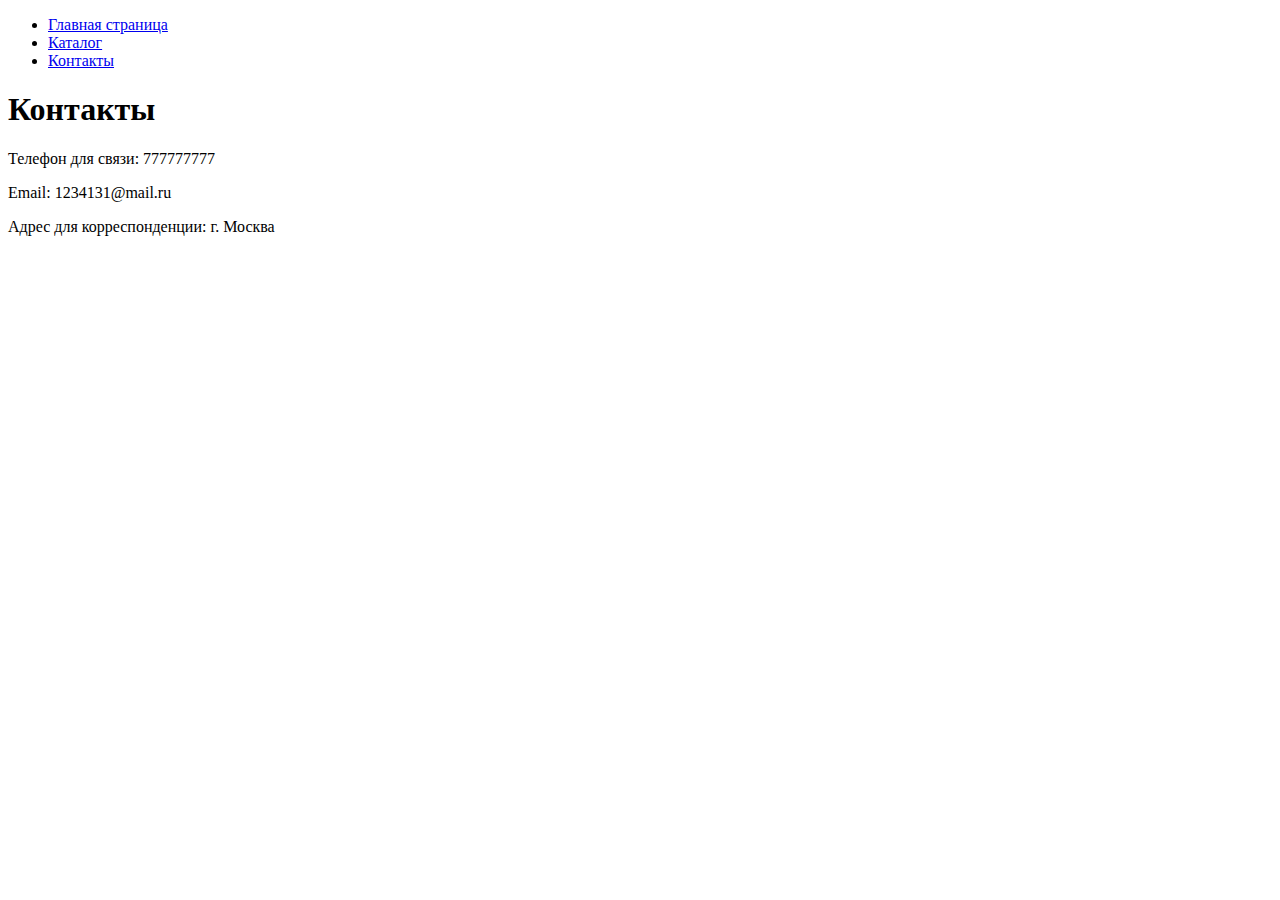
==== contacts.html @ a3374155 "first commit" ====
<!DOCTYPE html>
<html lang="en">
  <head>
    <meta charset="UTF-8" />
    <meta name="viewport" content="width=device-width, initial-scale=1.0" />
    <title>Document</title>
  </head>
  <body>
    <ul>
      <li><a href="index.html">Главная страница</a></li>
      <li><a href="/catalog/catalog.html">Каталог</a></li>
      <li><a href="/contacts.html">Контакты</a></li>
    </ul>
    <h1>Контакты</h1>
    <p>Телефон для связи: 777777777</p>
    <p>Email: 1234131@mail.ru</p>
    <p>Адрес для корреспонденции: г. Москва</p>
  </body>
</html>
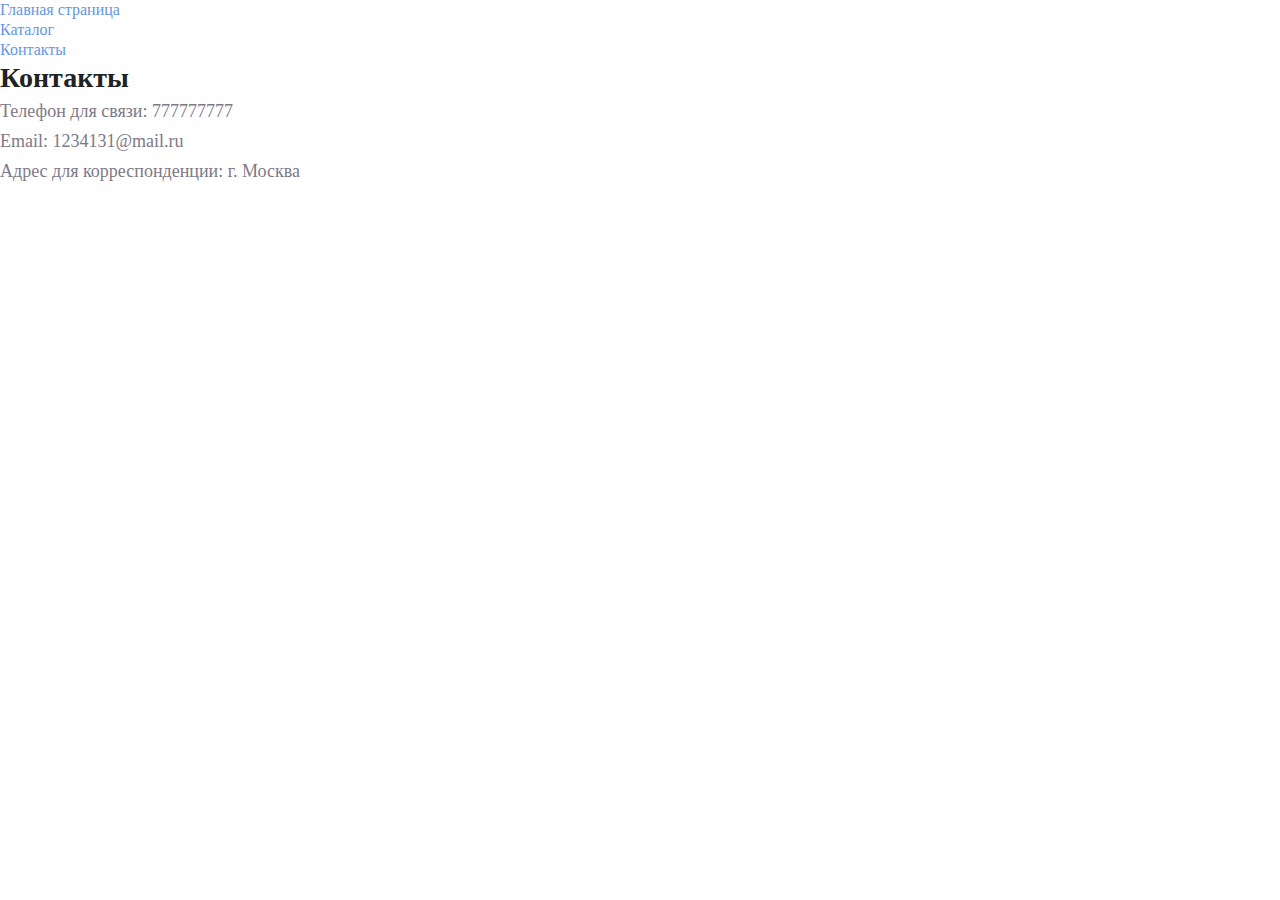
==== commit 73713b0f: "dz2" ====
--- a/contacts.html
+++ b/contacts.html
@@ -3,17 +3,18 @@
   <head>
     <meta charset="UTF-8" />
     <meta name="viewport" content="width=device-width, initial-scale=1.0" />
-    <title>Document</title>
+    <title>Контакты</title>
+    <link rel="stylesheet" href="style.css" />
   </head>
   <body>
     <ul>
-      <li><a href="index.html">Главная страница</a></li>
-      <li><a href="/catalog/catalog.html">Каталог</a></li>
-      <li><a href="/contacts.html">Контакты</a></li>
+      <li><a class="link_menu" href="index.html">Главная страница</a></li>
+      <li><a class="link_menu" href="/catalog/catalog.html">Каталог</a></li>
+      <li><a class="link_menu" href="/contacts.html">Контакты</a></li>
     </ul>
-    <h1>Контакты</h1>
-    <p>Телефон для связи: 777777777</p>
-    <p>Email: 1234131@mail.ru</p>
-    <p>Адрес для корреспонденции: г. Москва</p>
+    <h1 class="title">Контакты</h1>
+    <p class="paragrh">Телефон для связи: 777777777</p>
+    <p class="paragrh">Email: 1234131@mail.ru</p>
+    <p class="paragrh">Адрес для корреспонденции: г. Москва</p>
   </body>
 </html>
--- a/style.css
+++ b/style.css
@@ -0,0 +1,37 @@
+* {
+  margin: 0;
+  padding: 0;
+}
+
+a {
+  text-decoration: none;
+}
+
+.link_menu {
+  color: cornflowerblue;
+  font-size: 16px;
+  line-height: 20px;
+}
+
+.title {
+  color: #222222;
+  font-size: 28px;
+  line-height: 36px;
+  font-weight: bold;
+}
+
+.paragrh {
+  font-style: normal;
+  font-weight: 300;
+  font-size: 18px;
+  line-height: 30px;
+  color: #7d7987;
+}
+
+.title_2 {
+  color: coral;
+  font-style: normal;
+  font-weight: 700;
+  font-size: 36px;
+  line-height: 80px;
+}
